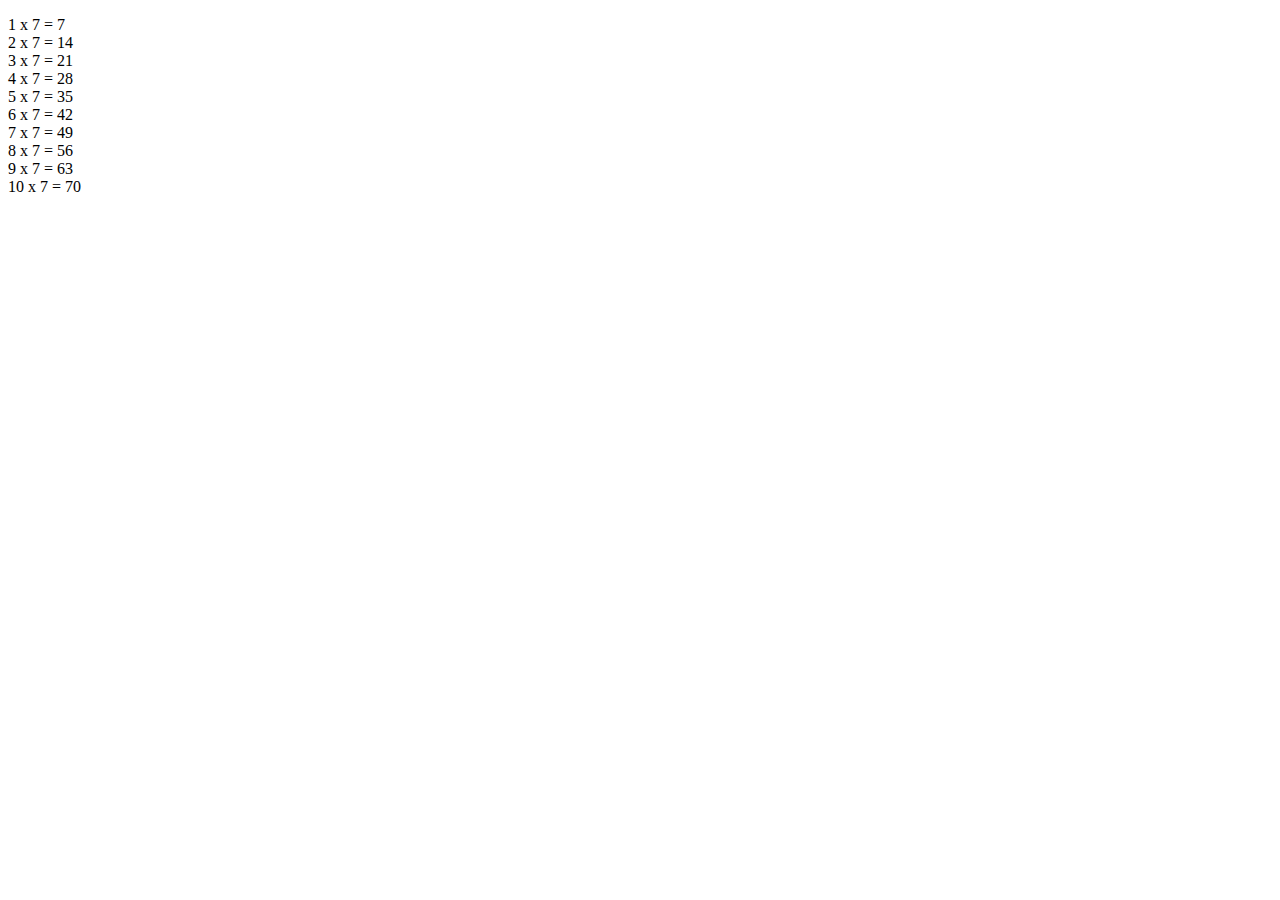
==== opdracht_4/index.html @ fffde0cd "." ====
<!DOCTYPE html>
<html lang="en">
<head>
    <meta charset="UTF-8">
    <meta name="viewport" content="width=device-width, initial-scale=1.0">
    <title>Document</title>
</head>
<body>

    <p id="output"></p>

    <script src="app.js"></script>
</body>
</html>
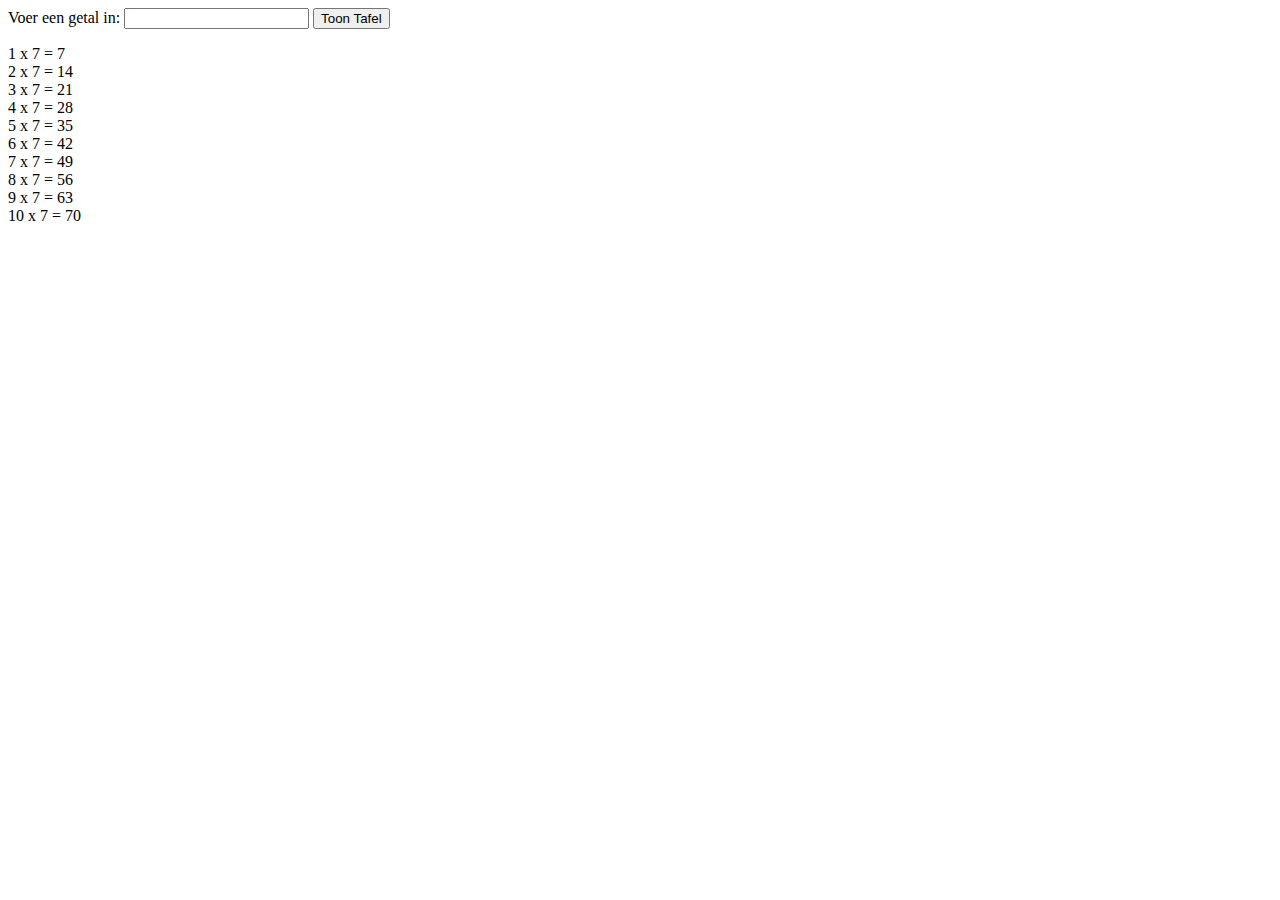
==== commit f1a1cc59: "opdracht_4 van Berkan Javascript" ====
--- a/opdracht_4/index.html
+++ b/opdracht_4/index.html
@@ -7,6 +7,10 @@
 </head>
 <body>
 
+    <label for="getal">Voer een getal in: </label>
+    <input type="number" id="getal" />
+    <button onclick="updateTafel()">Toon Tafel</button>
+
     <p id="output"></p>
 
     <script src="app.js"></script>
